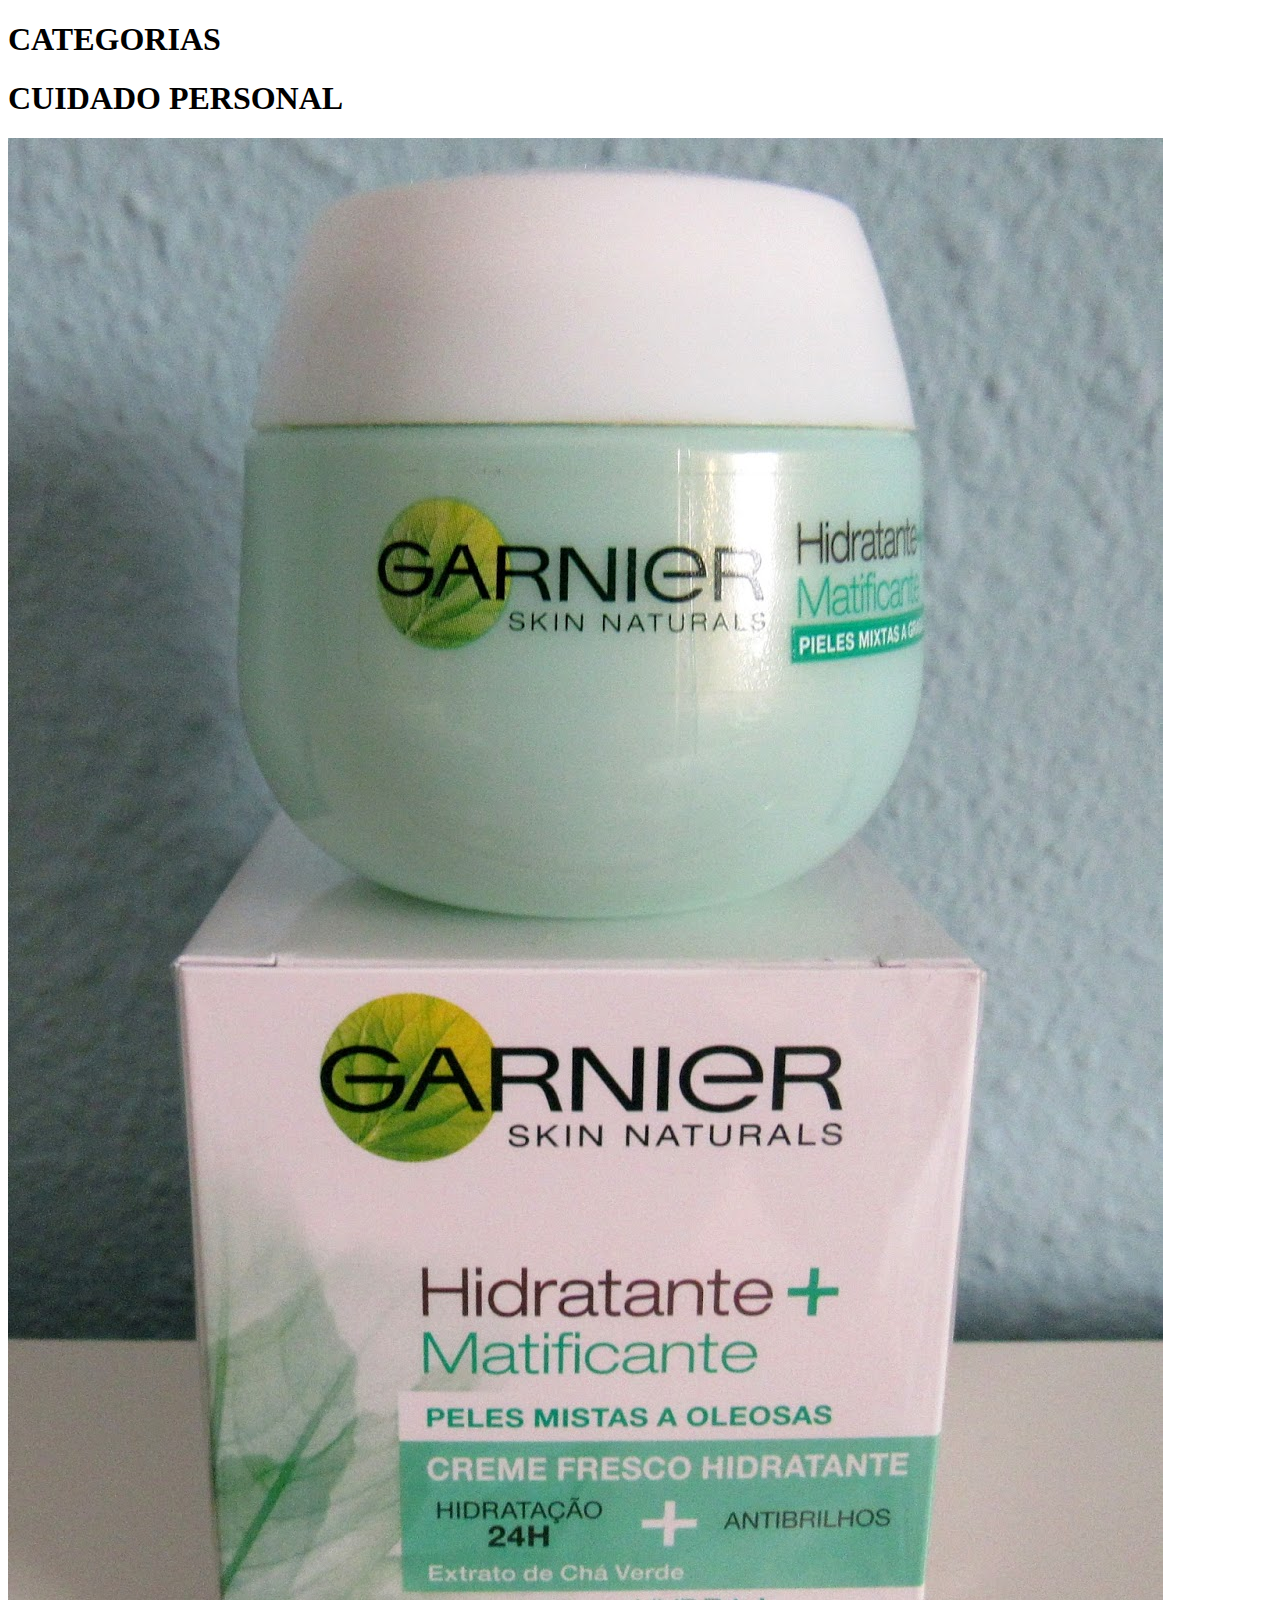
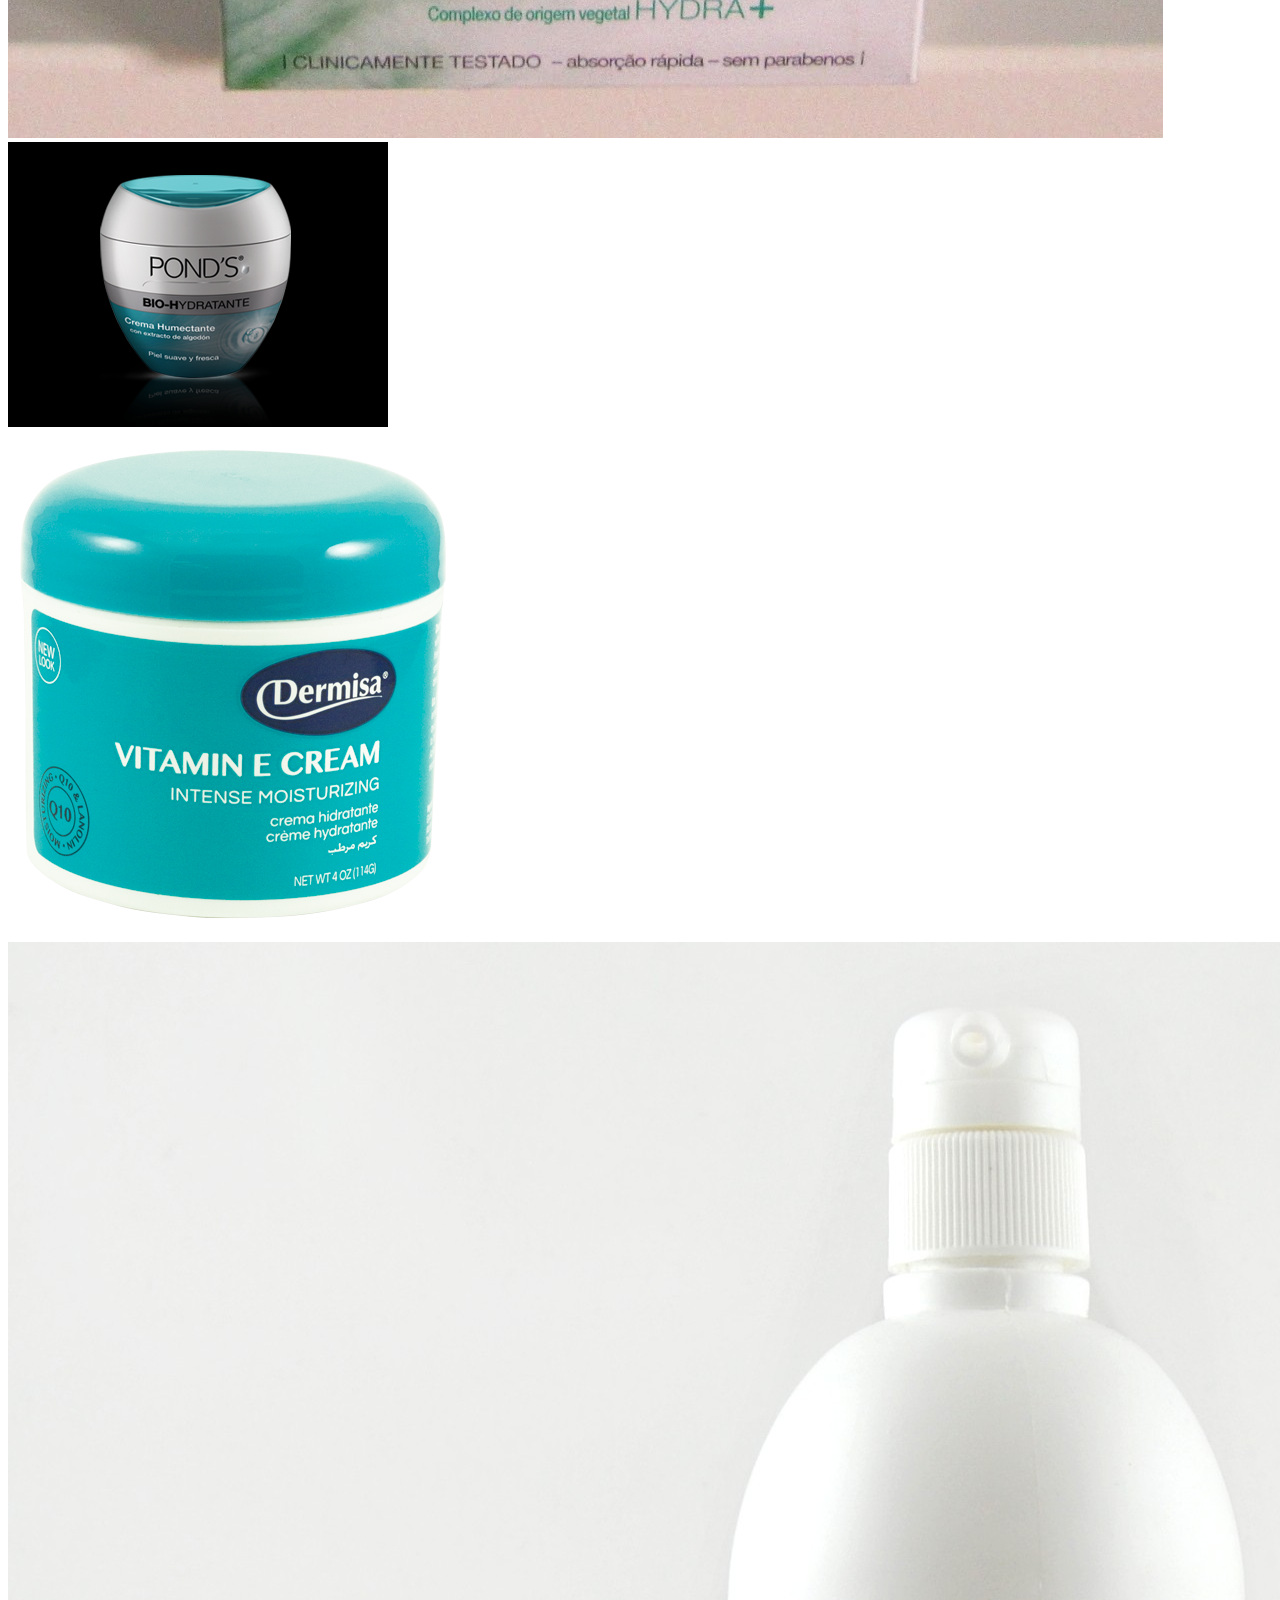
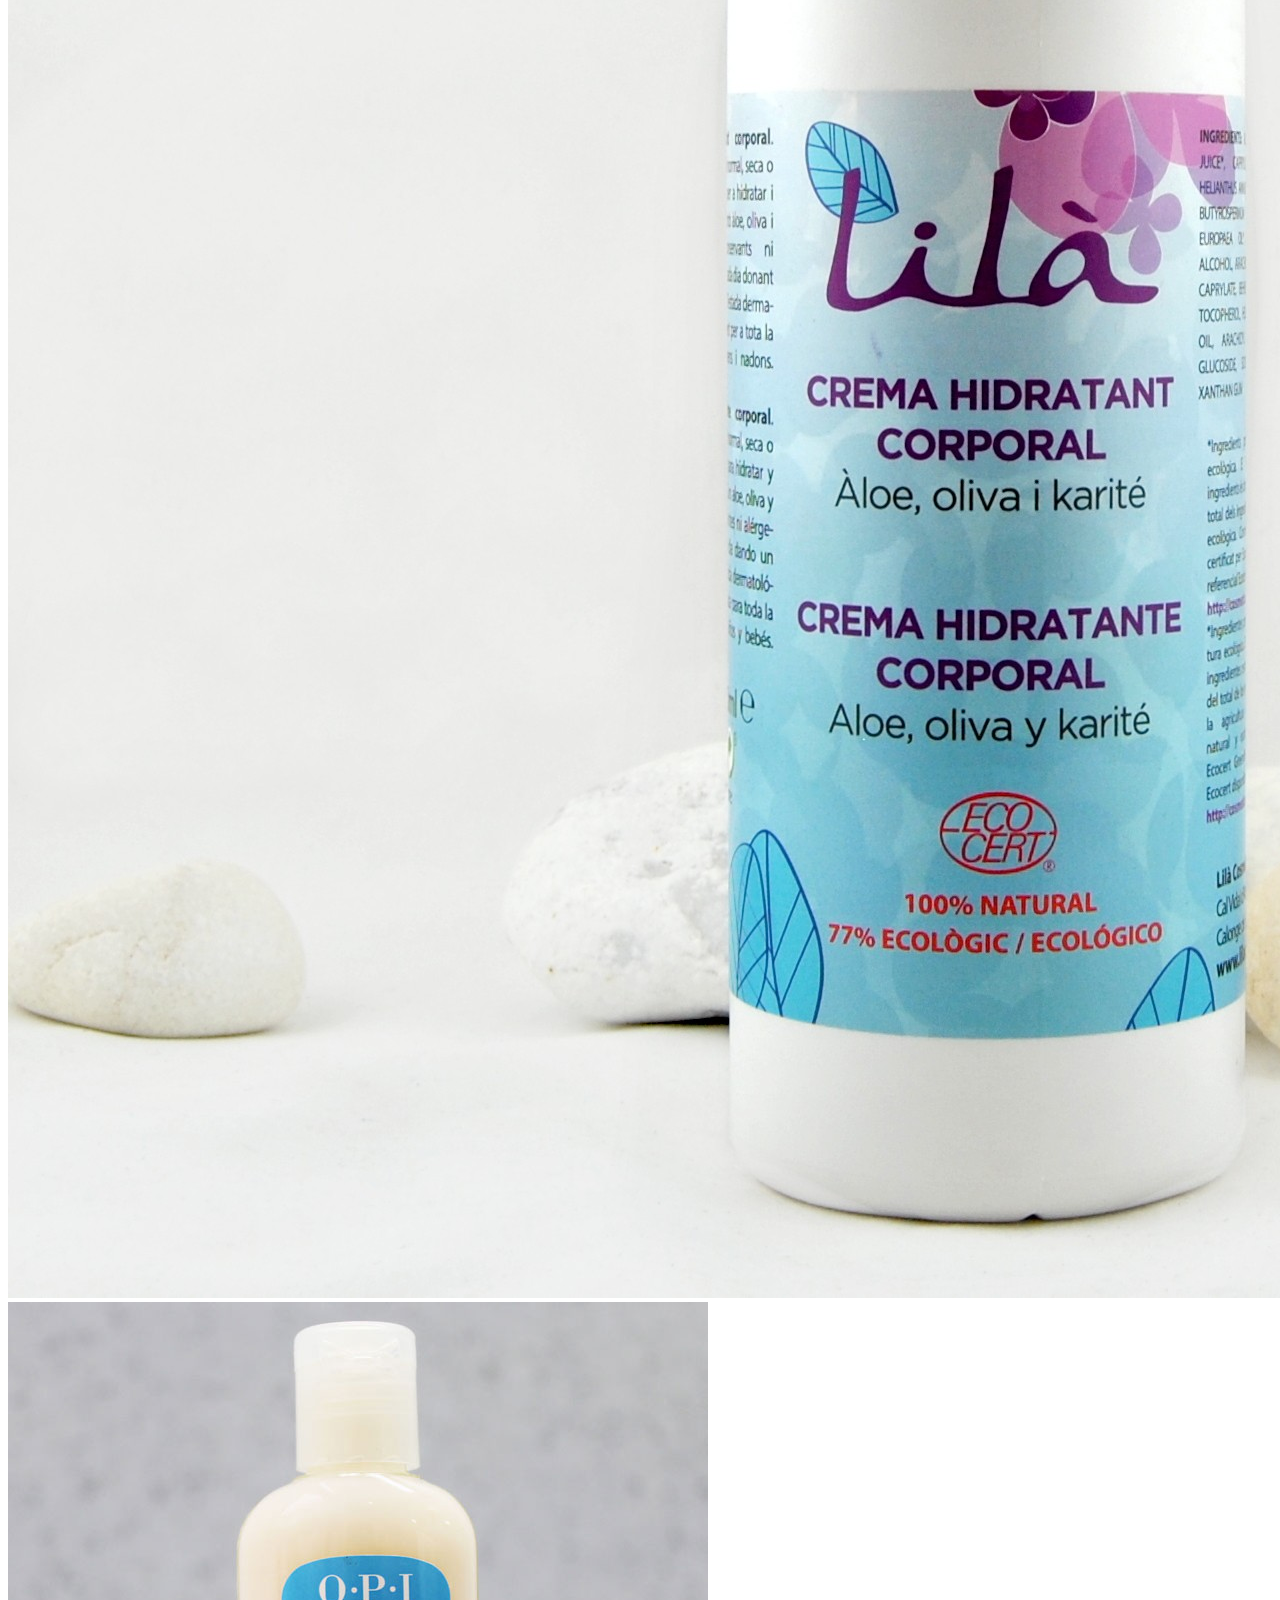
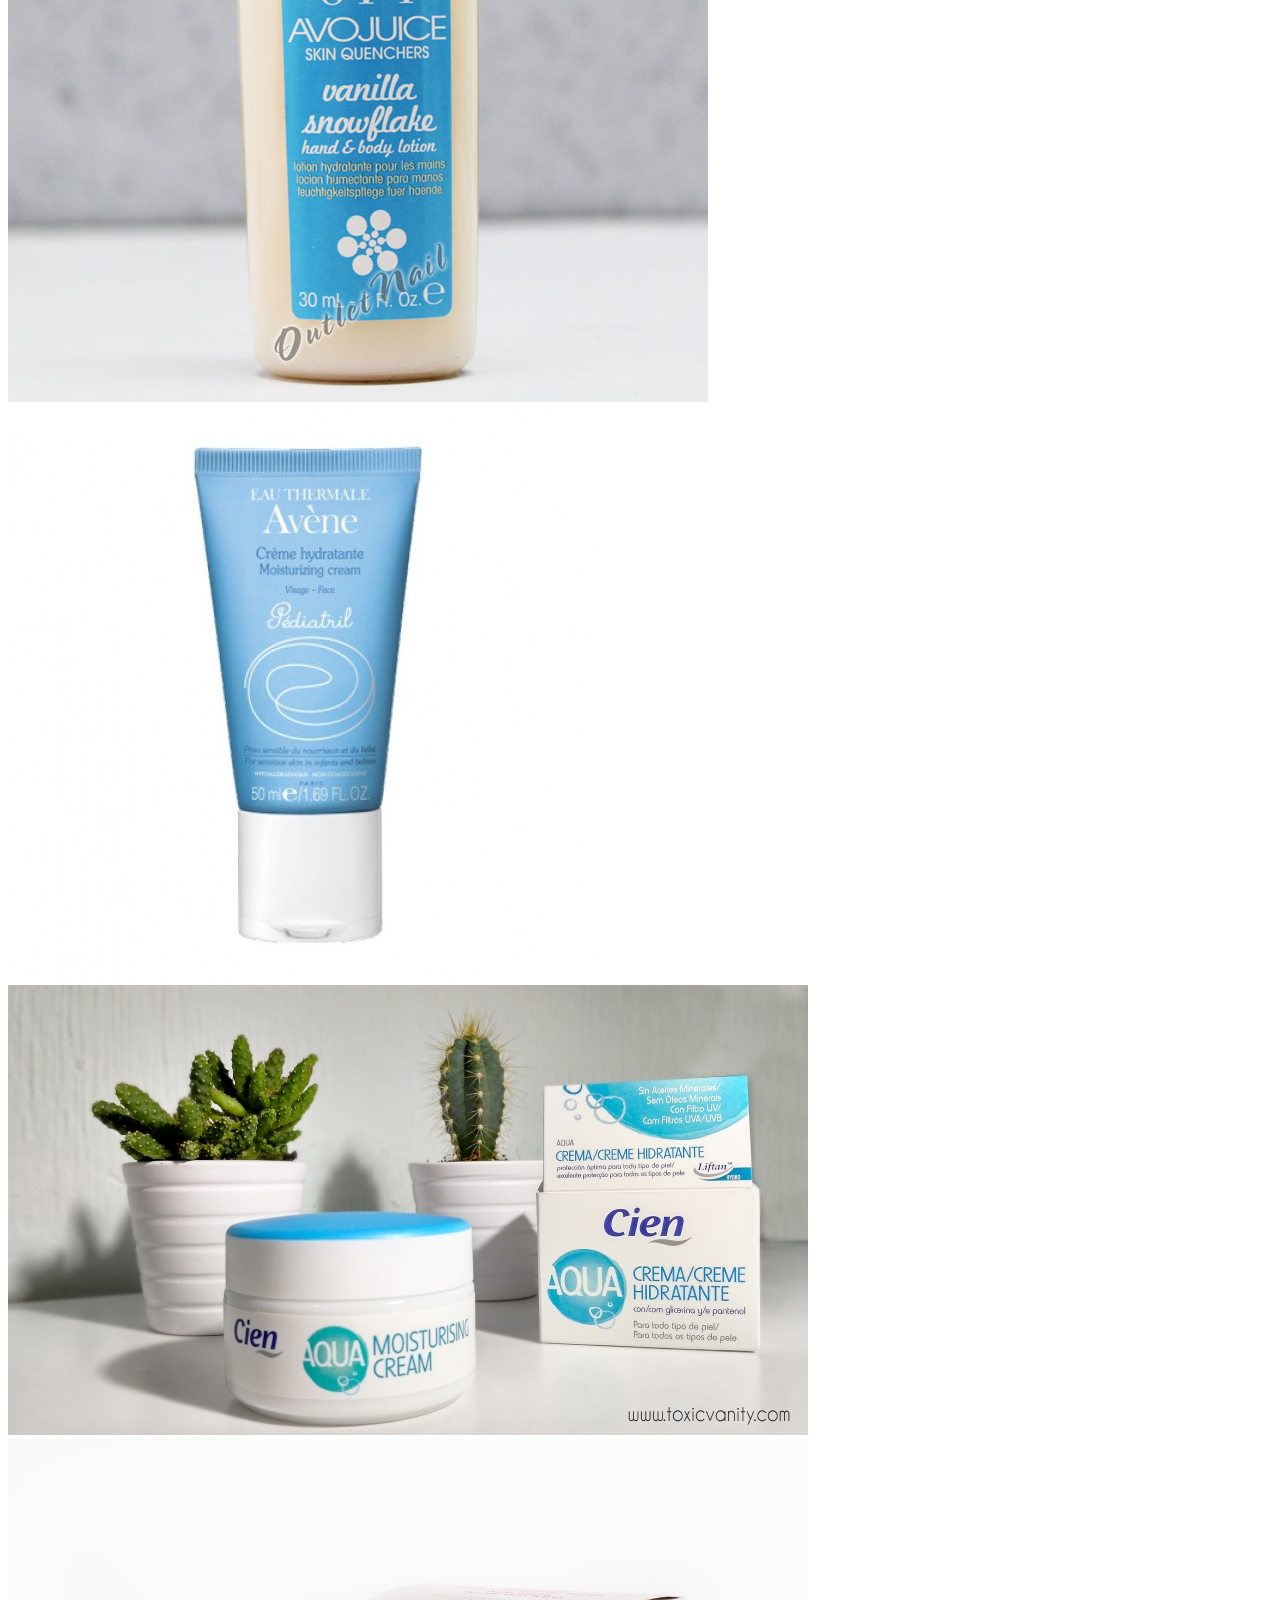
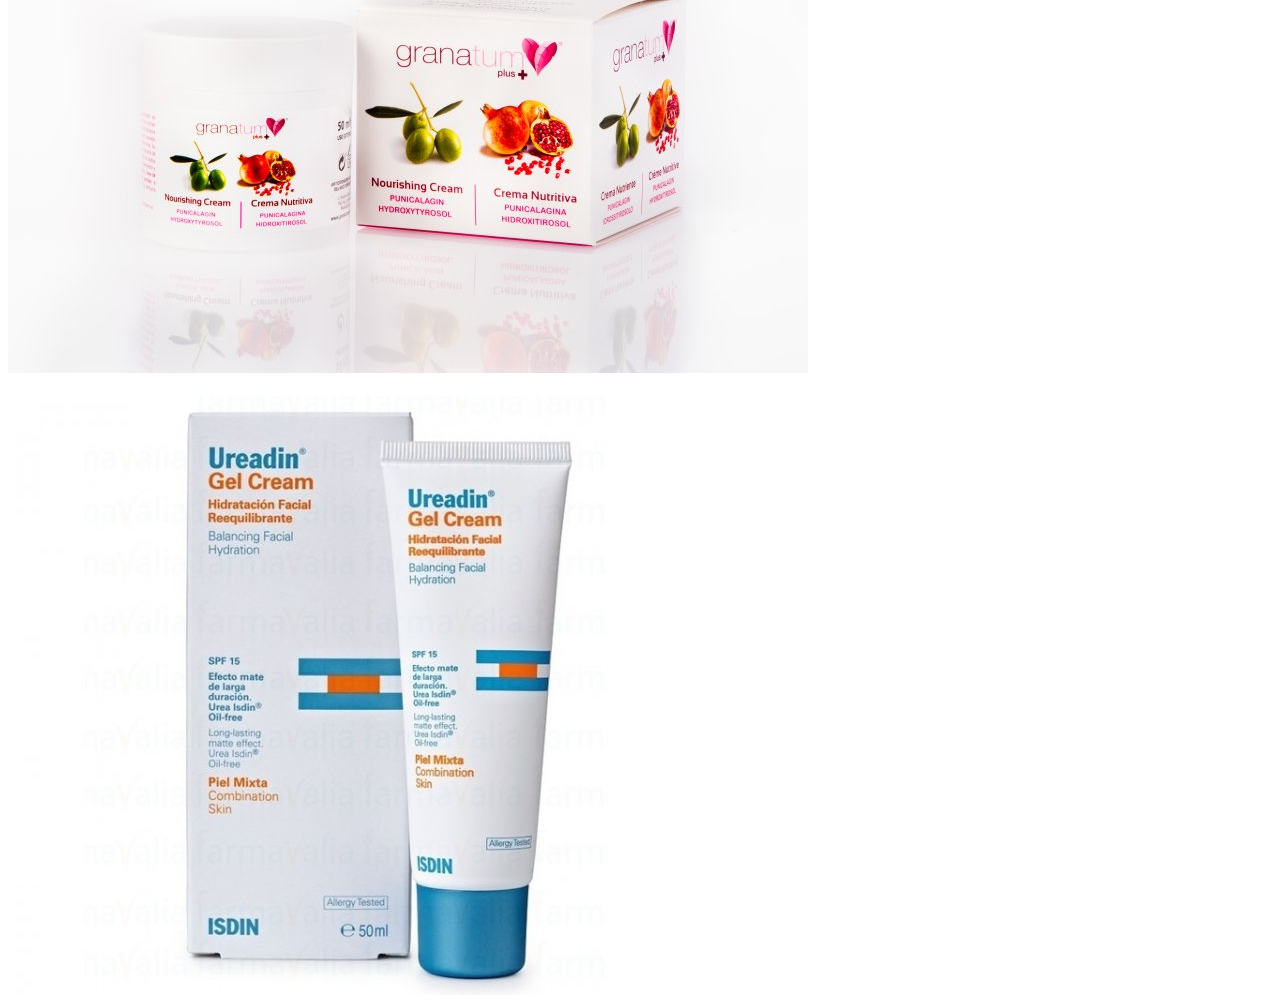
==== categorias.html @ 642d7b04 "add section category" ====
<!DOCTYPE html>
<html lang="en">
<head>
	<meta charset="UTF-8">
	<meta name="viewport" content="width=device-width, initial-scale=1, maximum-scale=1, user-scalable=no">
	<title>Categorias</title>
	<link rel="stylesheet" href="css/bootstrap.min.css">
	<link rel="stylesheet" href="css/categorias.css">
</head>
<body>
	<section>
		<section class="section section-category">
			<div class="title text-center">
				<h1>CATEGORIAS</h1>
			</div>
			<div class="title">
				<h1>CUIDADO PERSONAL</h1>
			</div>
			<div class="section section-home--container">
			  <div class="content-slider">
			  	<div class="slider js-slider">
				    <div class="slider-main">
				      <a class="slider-control slider-control--prev js-slider-prev"></a>
				      <div class="slider-contents">
				        <div class="slider-contents-inner js-slider-contents">
				          <div class="slider-item js-slider-item"">
				          	<img src="images/cp-1.jpg" alt="">
				          </div>
				          <div class="slider-item js-slider-item">
				          	<img src="images/cp-2.png" alt="">
				          </div>
				          <div class="slider-item js-slider-item">
				          	<img src="images/cp-3.png" alt="">
				          </div>
				          <div class="slider-item js-slider-item">
				          	<img src="images/cp-4.jpg" alt="">
				          </div>
				          <div class="slider-item js-slider-item">
				          	<img src="images/cp-5.jpg" alt="">
				          </div>
				          <div class="slider-item js-slider-item"">
				          	<img src="images/cp-6.jpg" alt="">
				          </div>
				          <div class="slider-item js-slider-item">
				          	<img src="images/cp-7.jpg" alt="">
				          </div>
				          <div class="slider-item js-slider-item">
				          	<img src="images/cp-8.jpg" alt="">
				          </div>
				          <div class="slider-item js-slider-item">
				          	<img src="images/cp-9.png" alt="">
				          </div>
				          <div class="slider-item js-slider-item">
				          	<img src="images/cp-10.jpg" alt="">
				          </div>
				        </div>
				      </div>
				      <a class="slider-control slider-control--next js-slider-next"></a>
				    </div>
				    <div class="slider-nav js-slider-nav"></div>
				  </div>
			  </div>
			</div>
		</section>
	</section>
<script src="js/jquery2-1-4.min.js"></script>
<script src="js/bootstrap.min.js"></script>
<script src="js/ofertas.js"></script>
</body>
</html>
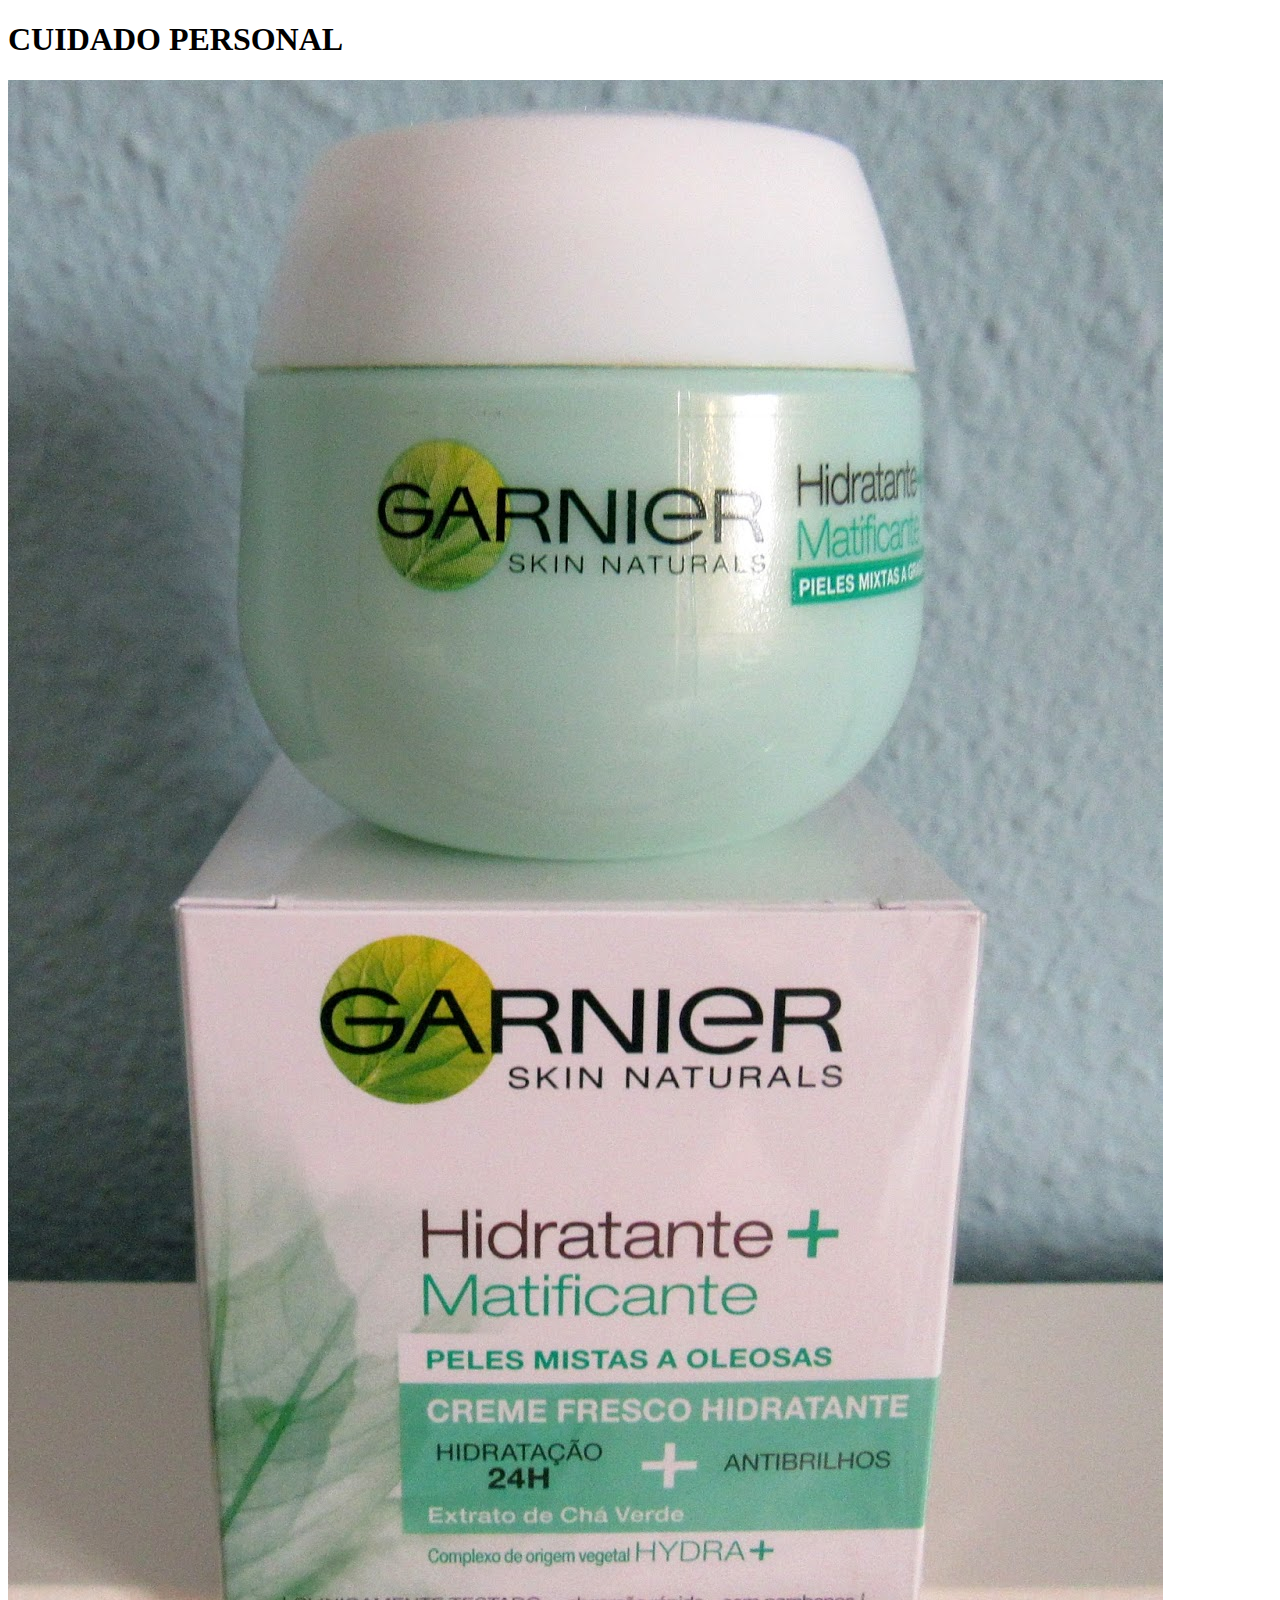
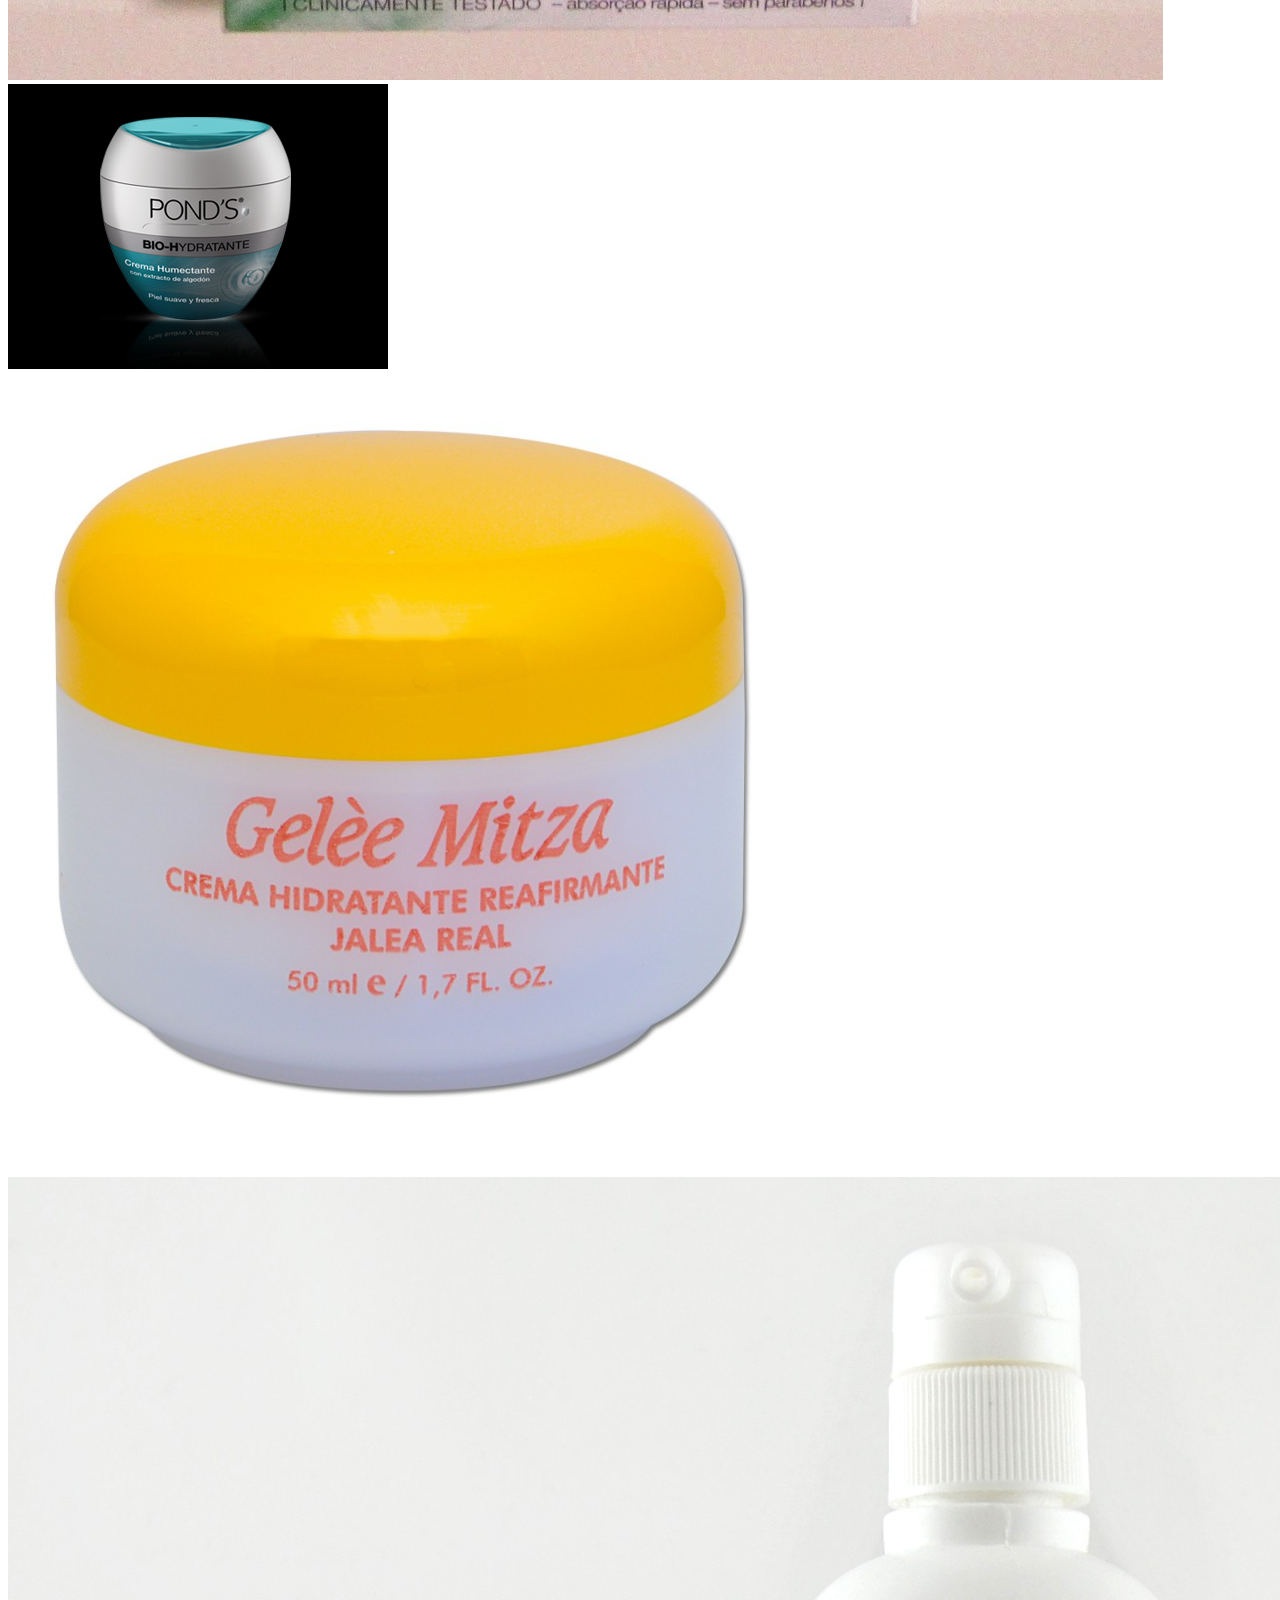
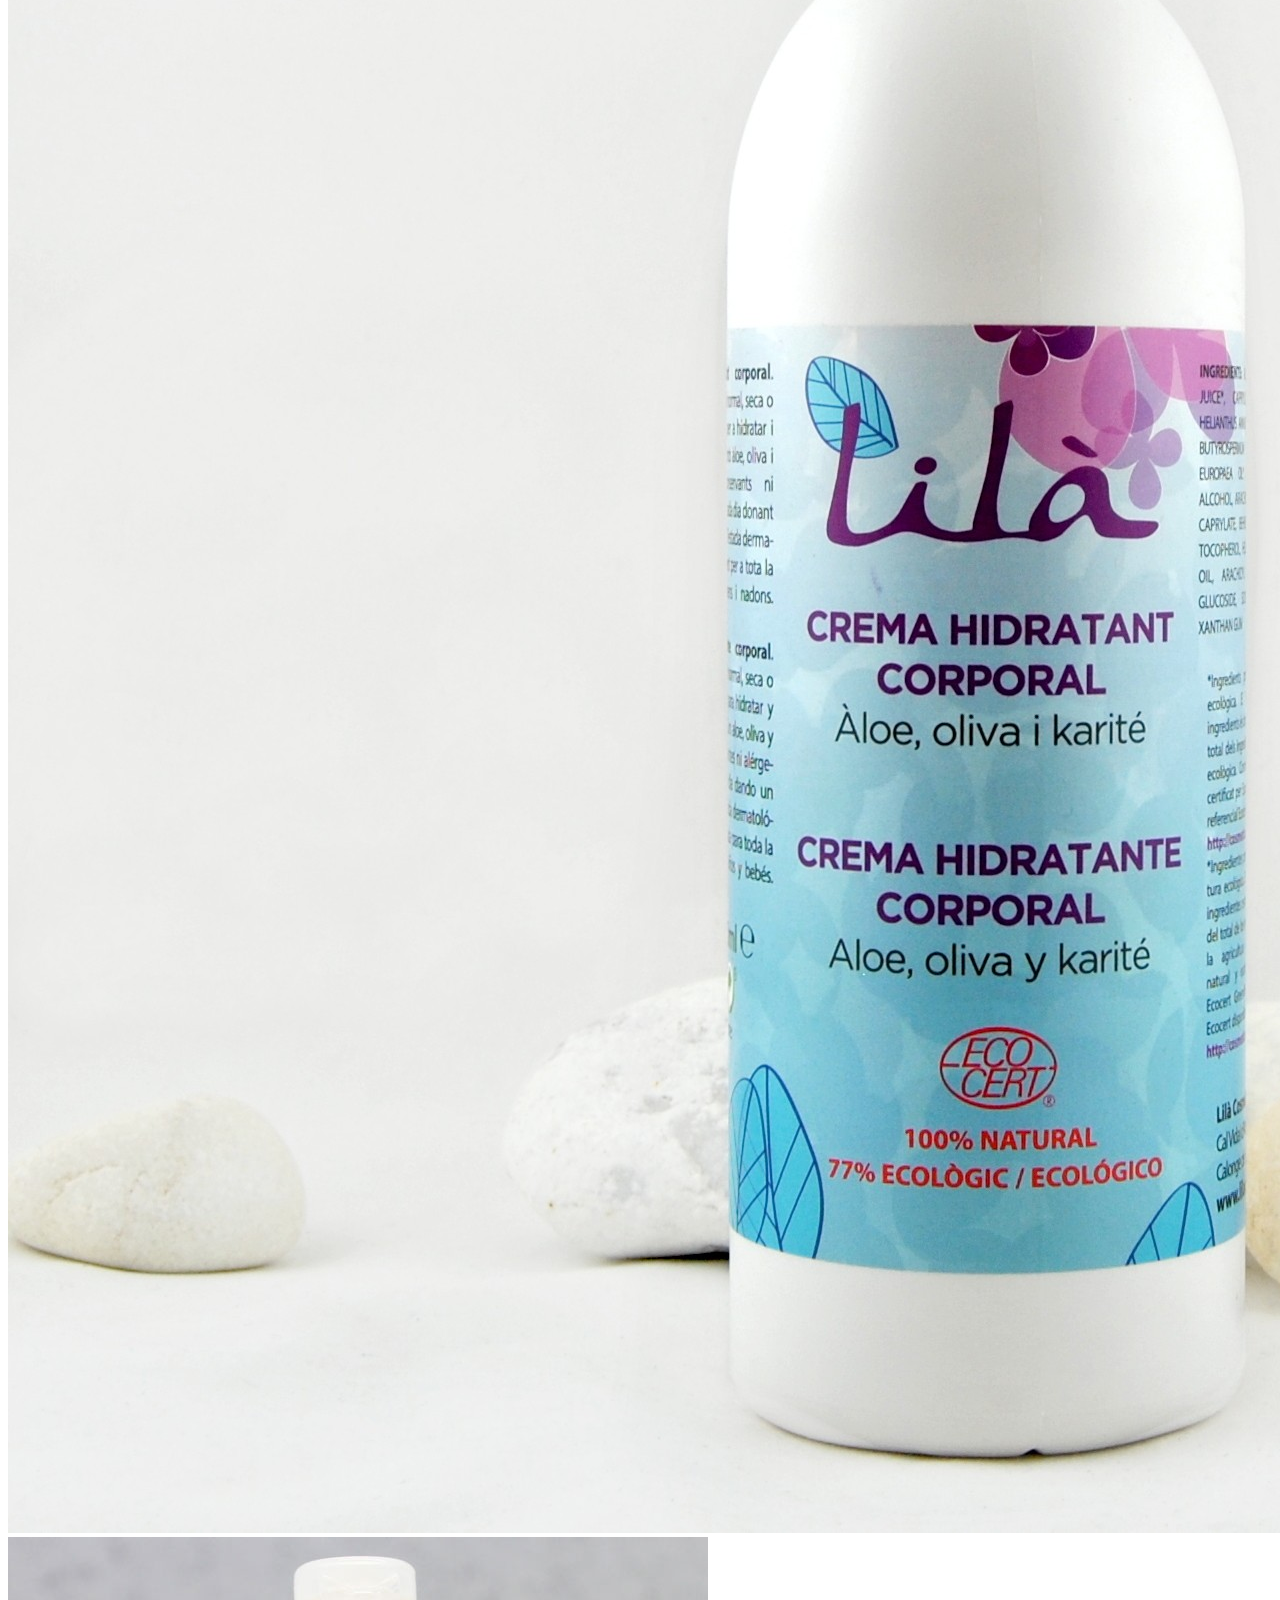
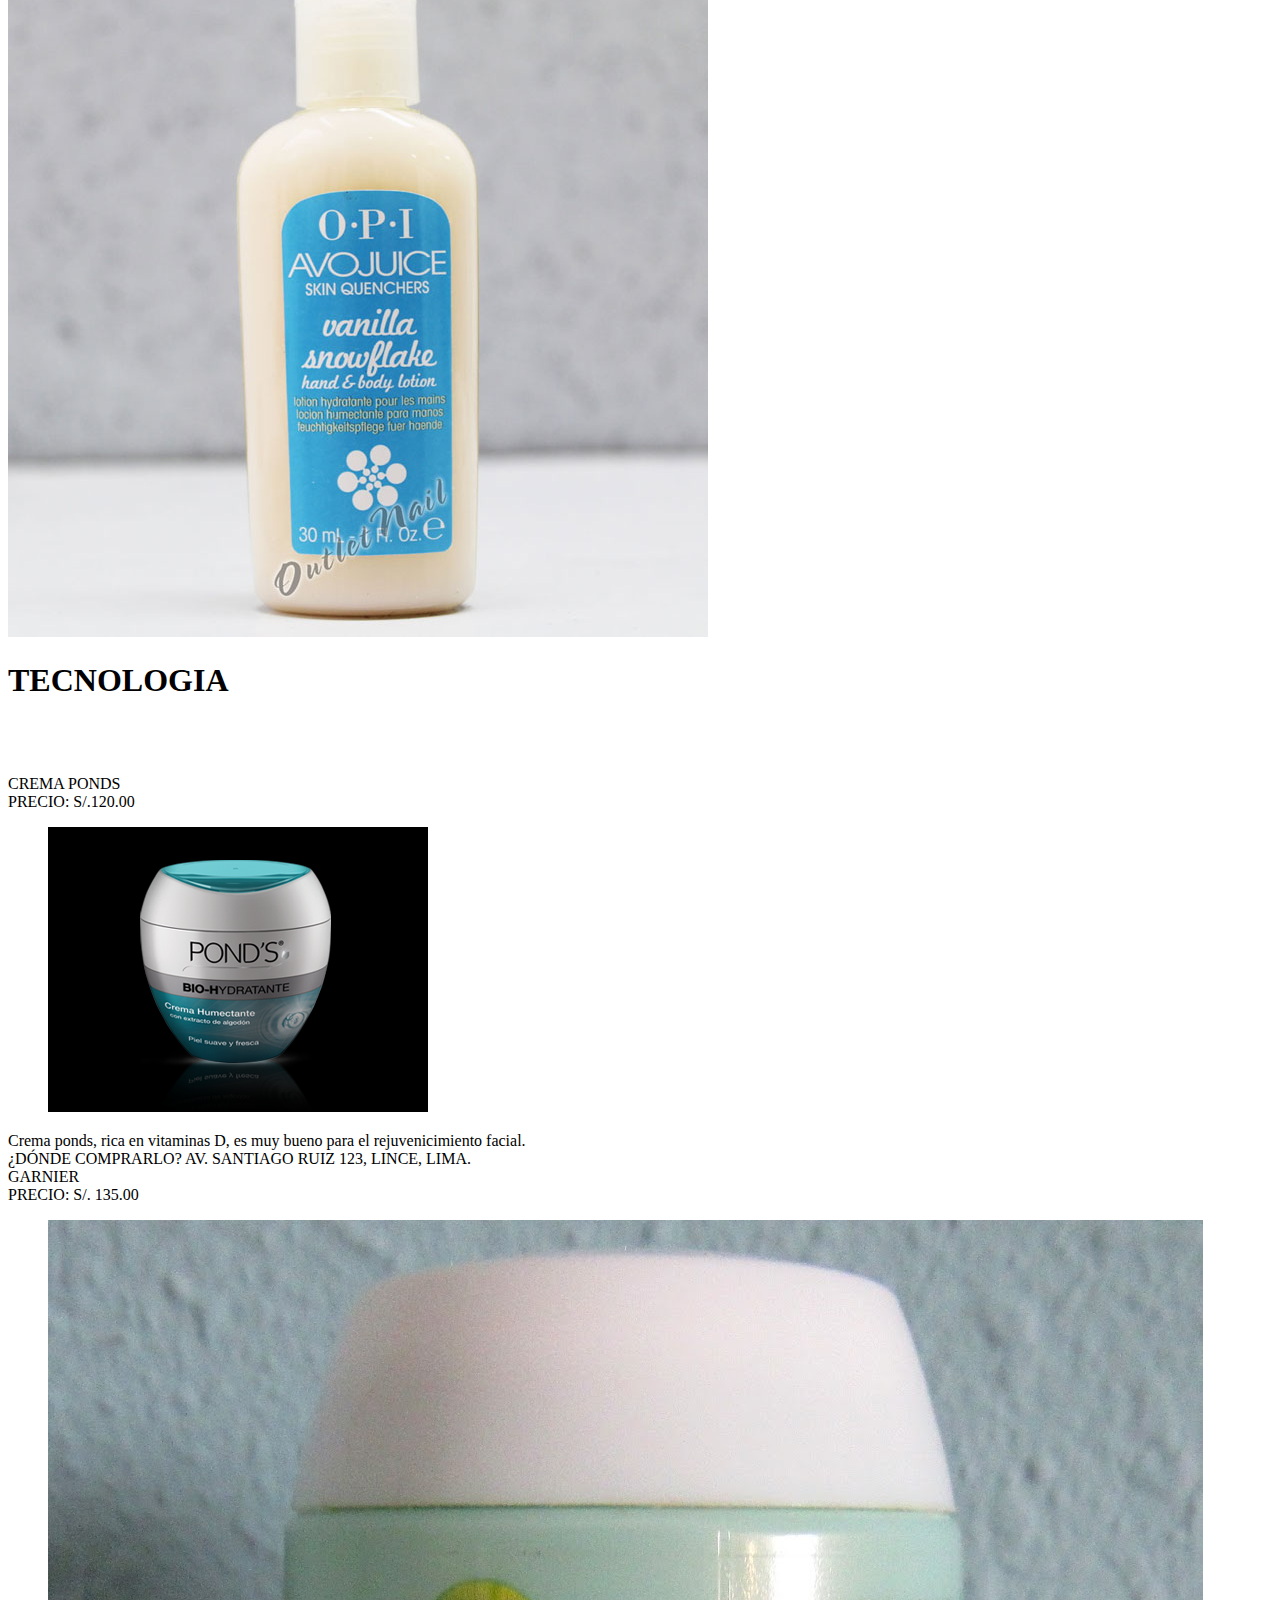
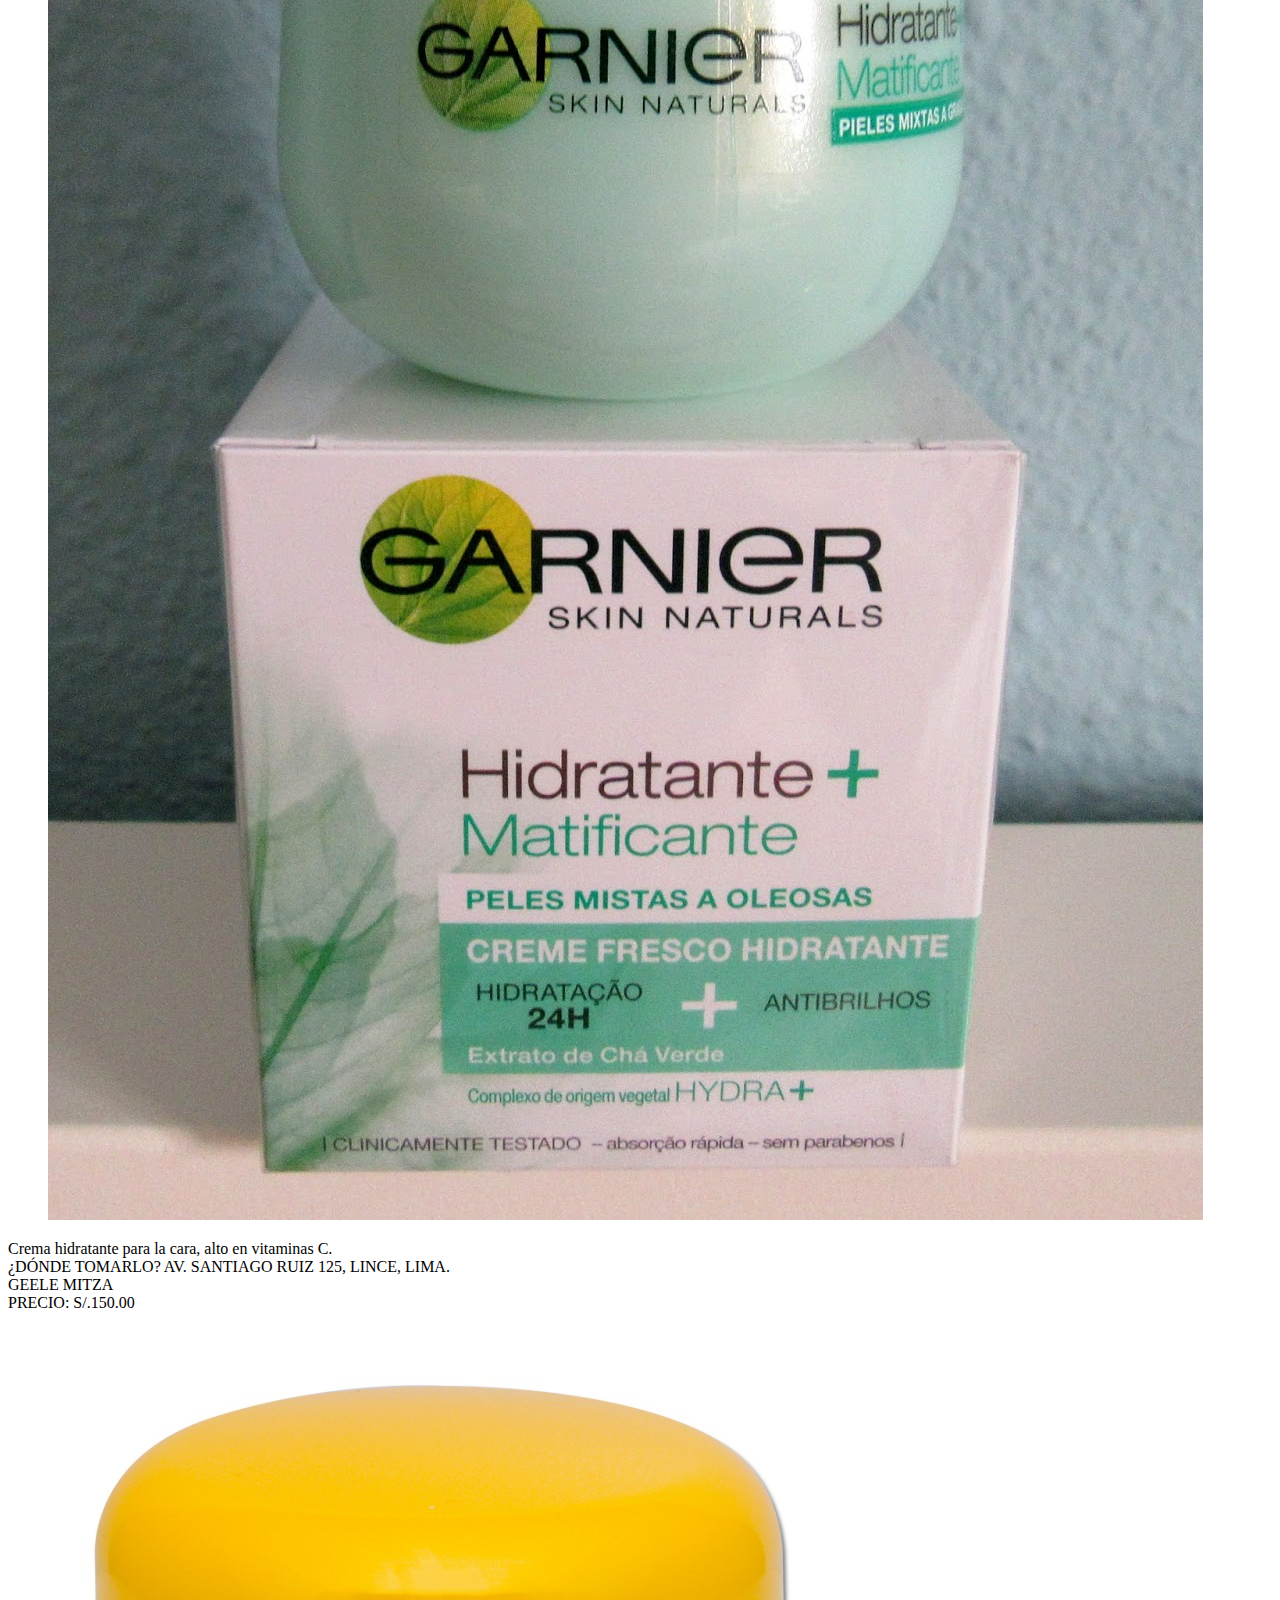
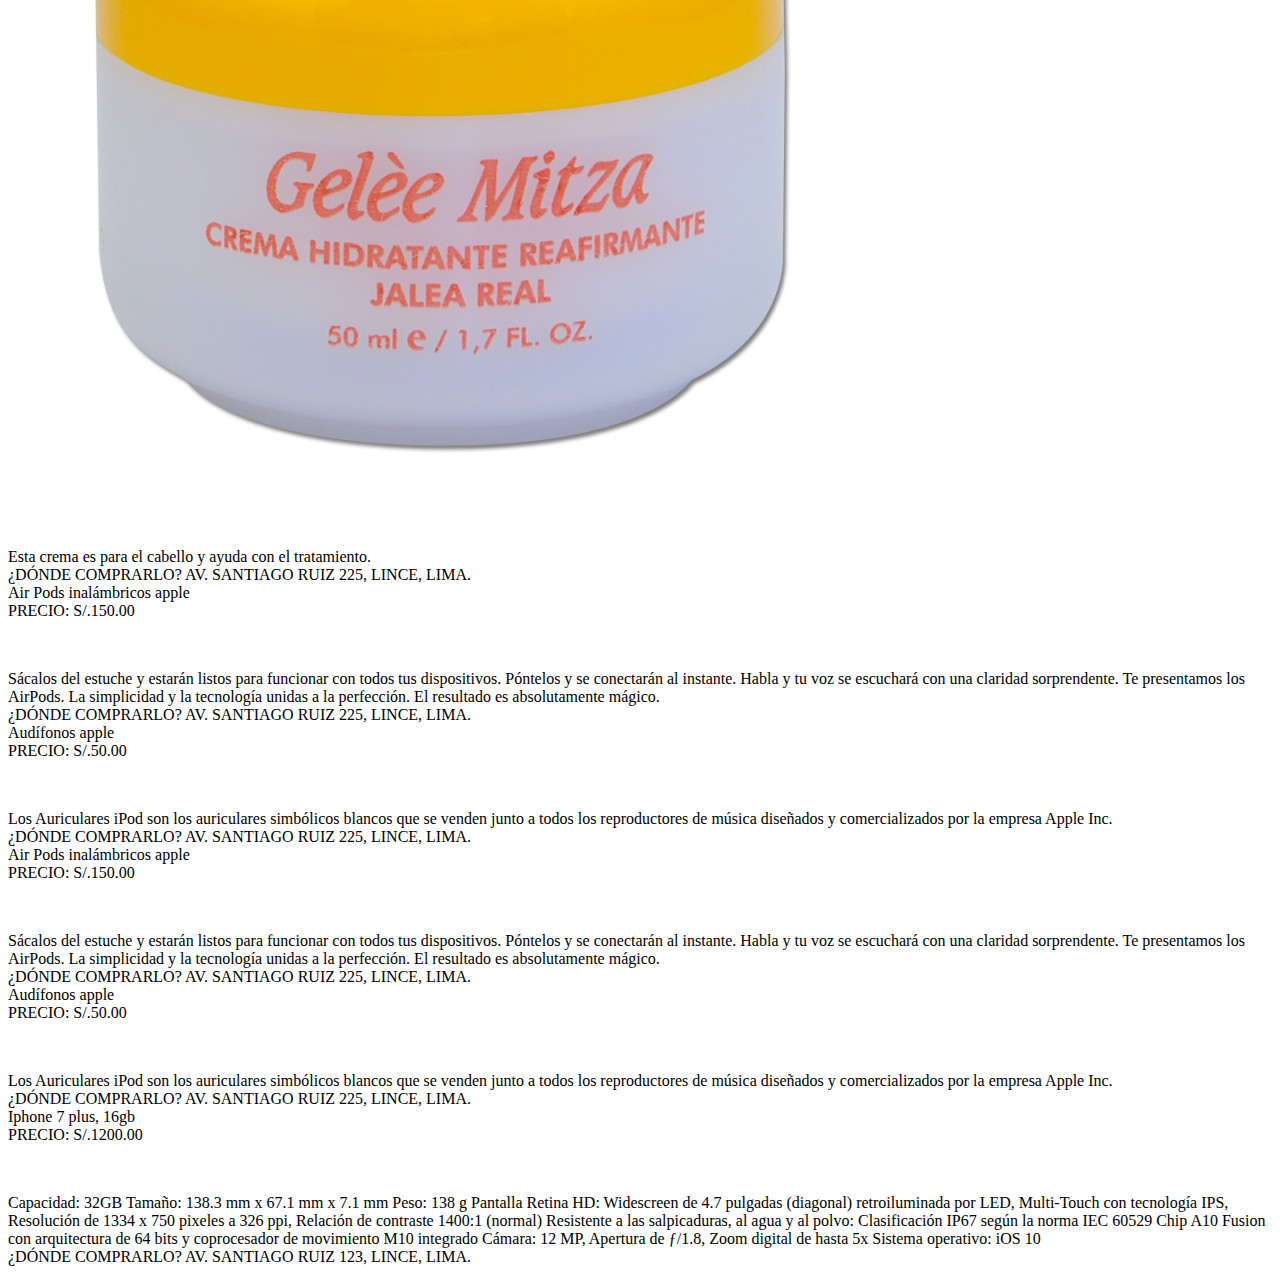
==== commit 65e2d9b1: "add help & category" ====
--- a/categorias.html
+++ b/categorias.html
@@ -1,70 +1,325 @@
 <!DOCTYPE html>
 <html lang="en">
 <head>
+	<meta name="viewport" content="width=device-width, initial-scale=1, maximum-scale=1, user-scalable=no">
 	<meta charset="UTF-8">
-	<meta name="viewport" content="width=device-width, initial-scale=1, maximum-scale=1, user-scalable=no">
-	<title>Categorias</title>
-	<link rel="stylesheet" href="css/bootstrap.min.css">
-	<link rel="stylesheet" href="css/categorias.css">
+	<title>Ayuda</title>
 </head>
 <body>
-	<section>
-		<section class="section section-category">
+	<section class="section section-bannerOfert">
+		<div class="container">
 			<div class="title text-center">
-				<h1>CATEGORIAS</h1>
-			</div>
-			<div class="title">
 				<h1>CUIDADO PERSONAL</h1>
 			</div>
-			<div class="section section-home--container">
-			  <div class="content-slider">
-			  	<div class="slider js-slider">
-				    <div class="slider-main">
-				      <a class="slider-control slider-control--prev js-slider-prev"></a>
-				      <div class="slider-contents">
-				        <div class="slider-contents-inner js-slider-contents">
-				          <div class="slider-item js-slider-item"">
-				          	<img src="images/cp-1.jpg" alt="">
-				          </div>
-				          <div class="slider-item js-slider-item">
-				          	<img src="images/cp-2.png" alt="">
-				          </div>
-				          <div class="slider-item js-slider-item">
-				          	<img src="images/cp-3.png" alt="">
-				          </div>
-				          <div class="slider-item js-slider-item">
-				          	<img src="images/cp-4.jpg" alt="">
-				          </div>
-				          <div class="slider-item js-slider-item">
-				          	<img src="images/cp-5.jpg" alt="">
-				          </div>
-				          <div class="slider-item js-slider-item"">
-				          	<img src="images/cp-6.jpg" alt="">
-				          </div>
-				          <div class="slider-item js-slider-item">
-				          	<img src="images/cp-7.jpg" alt="">
-				          </div>
-				          <div class="slider-item js-slider-item">
-				          	<img src="images/cp-8.jpg" alt="">
-				          </div>
-				          <div class="slider-item js-slider-item">
-				          	<img src="images/cp-9.png" alt="">
-				          </div>
-				          <div class="slider-item js-slider-item">
-				          	<img src="images/cp-10.jpg" alt="">
-				          </div>
-				        </div>
-				      </div>
-				      <a class="slider-control slider-control--next js-slider-next"></a>
-				    </div>
-				    <div class="slider-nav js-slider-nav"></div>
-				  </div>
-			  </div>
+			<div class="owl-carousel owl-theme">
+		    <div class="item" data-target="#masajes" data-toggle="modal">
+		    	<img src="images/cp-1.jpg" alt="">
+		  	</div>
+		    <div class="item" data-target="#iphone" data-toggle="modal">
+		    	<img src="images/cp-2.png" alt="">
+		 		</div>
+		    <div class="item" data-target="#maquillaje" data-toggle="modal">
+		    	<img src="images/cp-3.jpg" alt="">
+		  	</div>
+		    <div class="item" data-target="#audifonos" data-toggle="modal">
+		    	<img src="images/cp-4.jpg" alt="">
+		  	</div>
+		    <div class="item" data-target="#apple" data-toggle="modal">
+		    	<img src="images/cp-5.jpg" alt="">
+		  	</div>
 			</div>
-		</section>
+		</div>
 	</section>
-<script src="js/jquery2-1-4.min.js"></script>
-<script src="js/bootstrap.min.js"></script>
+	<section class="section section-bannerOfert">
+		<div class="container">
+			<div class="title text-center">
+				<h1>TECNOLOGIA</h1>
+			</div>
+			<div class="owl-carousel owl-theme">
+		     <div class="item" data-target="#iphone" data-toggle="modal">
+		    	<img src="images/home2.jpg" alt="">
+		 		</div>
+		 		<div class="item" data-target="#audifonos" data-toggle="modal">
+		    	<img src="images/home4.png" alt="">
+		  	</div>
+		    <div class="item" data-target="#apple" data-toggle="modal">
+		    	<img src="images/home5.jpg" alt="">
+		  	</div>
+			</div>
+		</div>
+	</section>
+	<div class="modal fade" id="iphone" tabindex="-1" role="dialog">
+		<div class="modal-dialog" role="document">
+    <div class="modal-content">
+      <div class="product-inner">
+      	<div class="title-product text-center">
+					CREMA PONDS
+				</div>
+				<div class="title-product text-center">
+					PRECIO: S/.120.00
+				</div>
+      	<div class="row">
+      		<div class="col-md-12">
+      			<div class="product-inner-image">
+      				<figure>
+      					<img src="images/cp-2.png" alt="">
+      				</figure>
+      			</div>
+      		</div>
+      		<div class="col-md-12">
+      			<div class="product-inner-info">
+      				<div class="title-info">
+      					Crema ponds, rica en vitaminas D, es muy bueno para el rejuvenicimiento facial.
+      				</div>
+      				<div class="title-footer">
+      					¿DÓNDE COMPRARLO? AV. SANTIAGO RUIZ 123, LINCE, LIMA.
+      				</div>
+      			</div>
+      		</div>
+      	</div>
+      </div>
+    </div>
+  </div>
+	</div>
+	<div class="modal fade" id="masajes" tabindex="-1" role="dialog">
+		<div class="modal-dialog" role="document">
+    <div class="modal-content">
+      <div class="product-inner">
+      	<div class="title-product text-center">
+					GARNIER
+				</div>
+				<div class="title-product text-center">
+					PRECIO: S/. 135.00
+				</div>
+      	<div class="row">
+      		<div class="col-md-12">
+      			<div class="product-inner-image">
+      				<figure>
+      					<img src="images/cp-1.jpg" alt="">
+      				</figure>
+      			</div>
+      		</div>
+      		<div class="col-md-12">
+      			<div class="product-inner-info">
+      				<div class="title-info">
+      					Crema hidratante para la cara, alto en vitaminas C.
+      				</div>
+      				<div class="title-footer">
+      					¿DÓNDE TOMARLO? AV. SANTIAGO RUIZ 125, LINCE, LIMA.
+      				</div>
+      			</div>
+      		</div>
+      	</div>
+      </div>
+    </div>
+  </div>
+	</div>
+	<div class="modal fade" id="maquillaje" tabindex="-1" role="dialog">
+		<div class="modal-dialog" role="document">
+	    <div class="modal-content">
+	      <div class="product-inner">
+	      	<div class="title-product text-center">
+						GEELE MITZA
+					</div>
+					<div class="title-product text-center">
+						PRECIO: S/.150.00
+					</div>
+	      	<div class="row">
+	      		<div class="col-md-12">
+	      			<div class="product-inner-image">
+	      				<figure>
+	      					<img src="images/cp-3.jpg" alt="">
+	      				</figure>
+	      			</div>
+	      		</div>
+	      		<div class="col-md-12">
+	      			<div class="product-inner-info">
+	      				<div class="title-info">
+	      					Esta crema es para el cabello y ayuda con el tratamiento.
+	      				</div>
+	      				<div class="title-footer">
+	      					¿DÓNDE COMPRARLO? AV. SANTIAGO RUIZ 225, LINCE, LIMA.
+	      				</div>
+	      			</div>
+	      		</div>
+	      	</div>
+	      </div>
+	    </div>
+  	</div>
+	</div>
+	<div class="modal fade" id="audifonos" tabindex="-1" role="dialog">
+		<div class="modal-dialog" role="document">
+	    <div class="modal-content">
+	      <div class="product-inner">
+	      	<div class="title-product text-center">
+						Air Pods inalámbricos apple
+					</div>
+					<div class="title-product text-center">
+						PRECIO: S/.150.00
+					</div>
+	      	<div class="row">
+	      		<div class="col-md-12">
+	      			<div class="product-inner-image">
+	      				<figure>
+	      					<img src="images/home4.png" alt="">
+	      				</figure>
+	      			</div>
+	      		</div>
+	      		<div class="col-md-12">
+	      			<div class="product-inner-info">
+	      				<div class="title-info">
+	      					Sácalos del estuche y estarán listos para funcionar con todos tus dispositivos. Póntelos y se conectarán al instante. Habla y tu voz se escuchará con una claridad sorprendente. Te presentamos los AirPods. La simplicidad y la tecnología unidas a la perfección. El resultado es absolutamente mágico.
+	      				</div>
+	      				<div class="title-footer">
+	      					¿DÓNDE COMPRARLO? AV. SANTIAGO RUIZ 225, LINCE, LIMA.
+	      				</div>
+	      			</div>
+	      		</div>
+	      	</div>
+	      </div>
+	    </div>
+  	</div>
+	</div>
+	<div class="modal fade" id="apple" tabindex="-1" role="dialog">
+		<div class="modal-dialog" role="document">
+	    <div class="modal-content">
+	      <div class="product-inner">
+	      	<div class="title-product text-center">
+						Audífonos apple
+					</div>
+					<div class="title-product text-center">
+						PRECIO: S/.50.00
+					</div>
+	      	<div class="row">
+	      		<div class="col-md-12">
+	      			<div class="product-inner-image">
+	      				<figure>
+	      					<img src="images/home4.png" alt="">
+	      				</figure>
+	      			</div>
+	      		</div>
+	      		<div class="col-md-12">
+	      			<div class="product-inner-info">
+	      				<div class="title-info">
+	      				Los Auriculares iPod son los auriculares simbólicos blancos que se venden junto a todos los reproductores de música diseñados y comercializados por la empresa Apple Inc.
+	      				</div>
+	      				<div class="title-footer">
+	      					¿DÓNDE COMPRARLO? AV. SANTIAGO RUIZ 225, LINCE, LIMA.
+	      				</div>
+	      			</div>
+	      		</div>
+	      	</div>
+	      </div>
+	    </div>
+  	</div>
+	</div>
+	<div class="modal fade" id="audifonos" tabindex="-1" role="dialog">
+		<div class="modal-dialog" role="document">
+	    <div class="modal-content">
+	      <div class="product-inner">
+	      	<div class="title-product text-center">
+						Air Pods inalámbricos apple
+					</div>
+					<div class="title-product text-center">
+						PRECIO: S/.150.00
+					</div>
+	      	<div class="row">
+	      		<div class="col-md-12">
+	      			<div class="product-inner-image">
+	      				<figure>
+	      					<img src="images/home4.png" alt="">
+	      				</figure>
+	      			</div>
+	      		</div>
+	      		<div class="col-md-12">
+	      			<div class="product-inner-info">
+	      				<div class="title-info">
+	      					Sácalos del estuche y estarán listos para funcionar con todos tus dispositivos. Póntelos y se conectarán al instante. Habla y tu voz se escuchará con una claridad sorprendente. Te presentamos los AirPods. La simplicidad y la tecnología unidas a la perfección. El resultado es absolutamente mágico.
+	      				</div>
+	      				<div class="title-footer">
+	      					¿DÓNDE COMPRARLO? AV. SANTIAGO RUIZ 225, LINCE, LIMA.
+	      				</div>
+	      			</div>
+	      		</div>
+	      	</div>
+	      </div>
+	    </div>
+  	</div>
+	</div>
+	<div class="modal fade" id="apple" tabindex="-1" role="dialog">
+		<div class="modal-dialog" role="document">
+	    <div class="modal-content">
+	      <div class="product-inner">
+	      	<div class="title-product text-center">
+						Audífonos apple
+					</div>
+					<div class="title-product text-center">
+						PRECIO: S/.50.00
+					</div>
+	      	<div class="row">
+	      		<div class="col-md-12">
+	      			<div class="product-inner-image">
+	      				<figure>
+	      					<img src="images/home4.png" alt="">
+	      				</figure>
+	      			</div>
+	      		</div>
+	      		<div class="col-md-12">
+	      			<div class="product-inner-info">
+	      				<div class="title-info">
+	      				Los Auriculares iPod son los auriculares simbólicos blancos que se venden junto a todos los reproductores de música diseñados y comercializados por la empresa Apple Inc.
+	      				</div>
+	      				<div class="title-footer">
+	      					¿DÓNDE COMPRARLO? AV. SANTIAGO RUIZ 225, LINCE, LIMA.
+	      				</div>
+	      			</div>
+	      		</div>
+	      	</div>
+	      </div>
+	    </div>
+  	</div>
+	</div>
+	<div class="modal fade" id="iphone" tabindex="-1" role="dialog">
+		<div class="modal-dialog" role="document">
+    <div class="modal-content">
+      <div class="product-inner">
+      	<div class="title-product text-center">
+					Iphone 7 plus, 16gb
+				</div>
+				<div class="title-product text-center">
+					PRECIO: S/.1200.00
+				</div>
+      	<div class="row">
+      		<div class="col-md-12">
+      			<div class="product-inner-image">
+      				<figure>
+      					<img src="images/home2.jpg" alt="">
+      				</figure>
+      			</div>
+      		</div>
+      		<div class="col-md-12">
+      			<div class="product-inner-info">
+      				<div class="title-info">
+      					Capacidad: 32GB 
+								Tamaño: 138.3 mm x 67.1 mm x 7.1 mm
+								Peso: 138 g
+								Pantalla Retina HD: Widescreen de 4.7 pulgadas (diagonal) retroiluminada por LED, Multi-Touch con tecnología IPS, Resolución de 1334 x 750 pixeles a 326 ppi, Relación de contraste 1400:1 (normal)
+								Resistente a las salpicaduras, al agua y al polvo: Clasificación IP67 según la norma IEC 60529
+								Chip A10 Fusion con arquitectura de 64 bits y coprocesador de movimiento M10 integrado
+								Cámara: 12 MP, Apertura de ƒ/1.8, Zoom digital de hasta 5x 
+								Sistema operativo: iOS 10
+      				</div>
+      				<div class="title-footer">
+      					¿DÓNDE COMPRARLO? AV. SANTIAGO RUIZ 123, LINCE, LIMA.
+      				</div>
+      			</div>
+      		</div>
+      	</div>
+      </div>
+    </div>
+  </div>
+	</div>
+<script type="text/javascript" src="js/owl.carousel.min.js"></script>
 <script src="js/ofertas.js"></script>
 </body>
 </html>